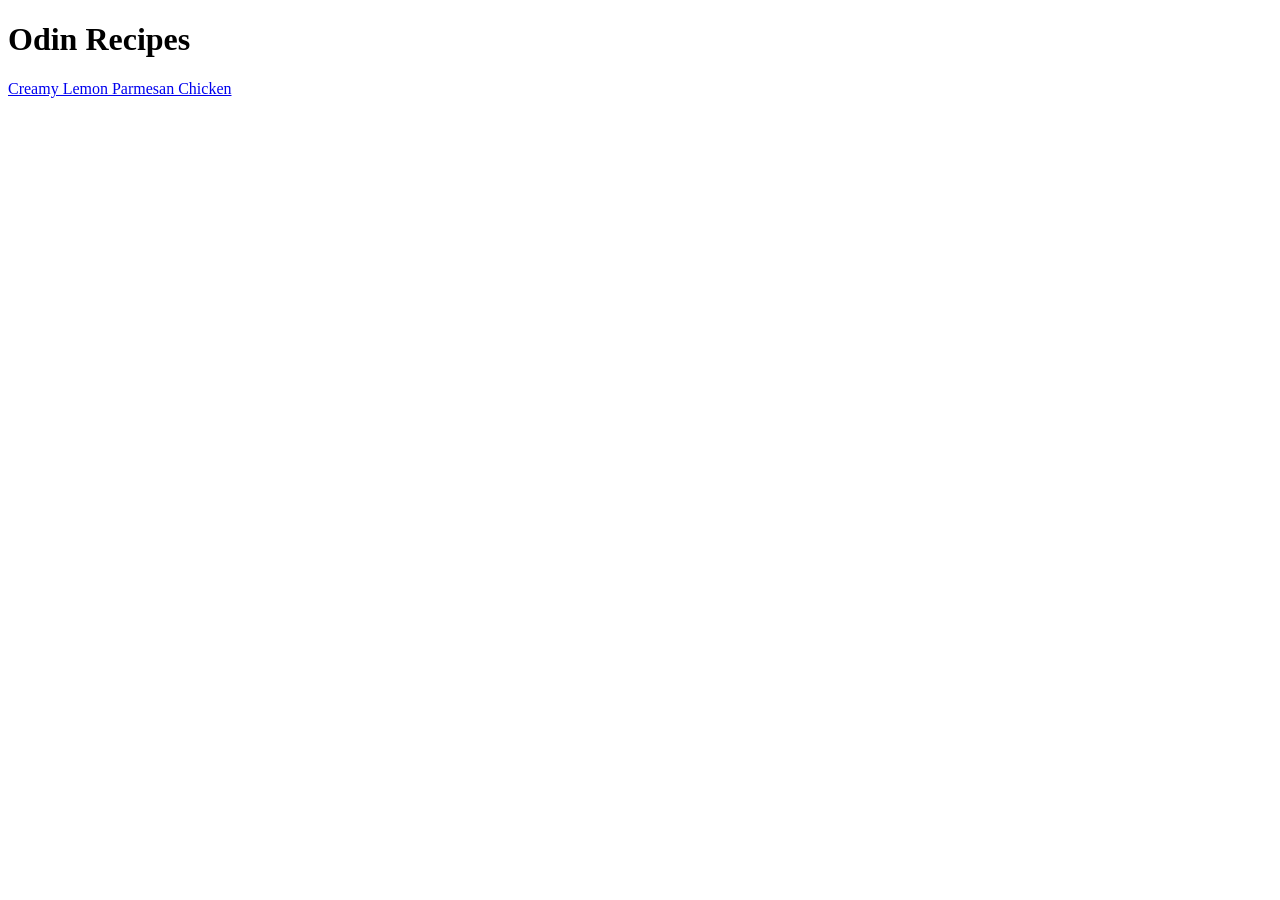
==== index.html @ e59446aa "Add Index.html, /img, /recipes" ====
<!DOCTYPE html>
<html lang="en">
<head>
    <meta charset="UTF-8">
    <meta name="viewport" content="width=device-width, initial-scale=1.0">
    <title>Index</title>
</head>
<body>
    <h1>Odin Recipes</h1>
    <a href="recipes/parmesan-chicken.html">Creamy Lemon Parmesan Chicken</a>
</body>
</html>
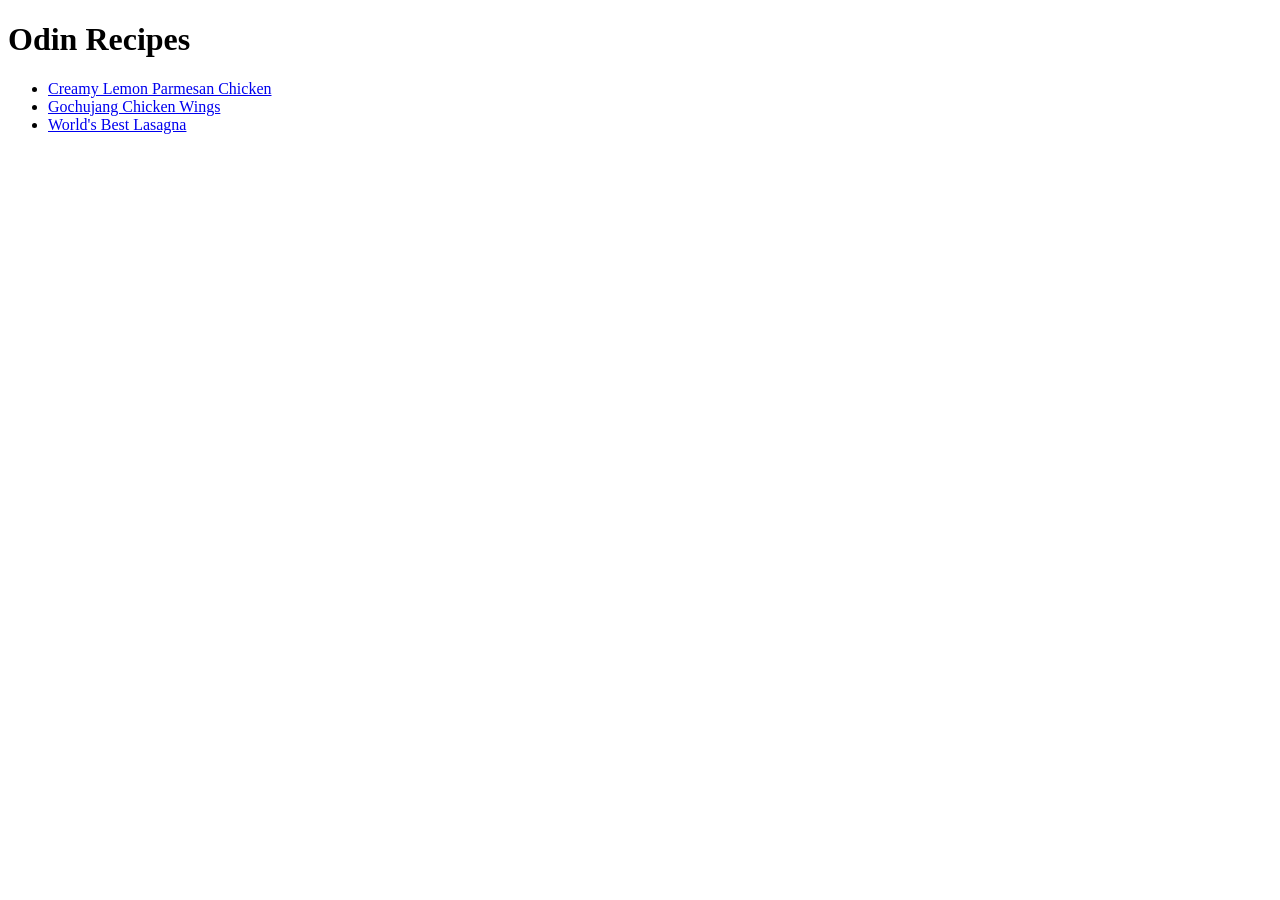
==== commit c66136d2: "Create gochujang and lasagna recipes, update index" ====
--- a/index.html
+++ b/index.html
@@ -7,6 +7,10 @@
 </head>
 <body>
     <h1>Odin Recipes</h1>
-    <a href="recipes/parmesan-chicken.html">Creamy Lemon Parmesan Chicken</a>
+    <ul>
+        <li><a href="recipes/parmesan-chicken.html">Creamy Lemon Parmesan Chicken</a></li>
+        <li><a href="recipes/gochujang-chicken-wings.html">Gochujang Chicken Wings</a></li>
+        <li><a href="recipes/lasagna.html">World's Best Lasagna</a></li>
+    </ul>
 </body>
 </html>
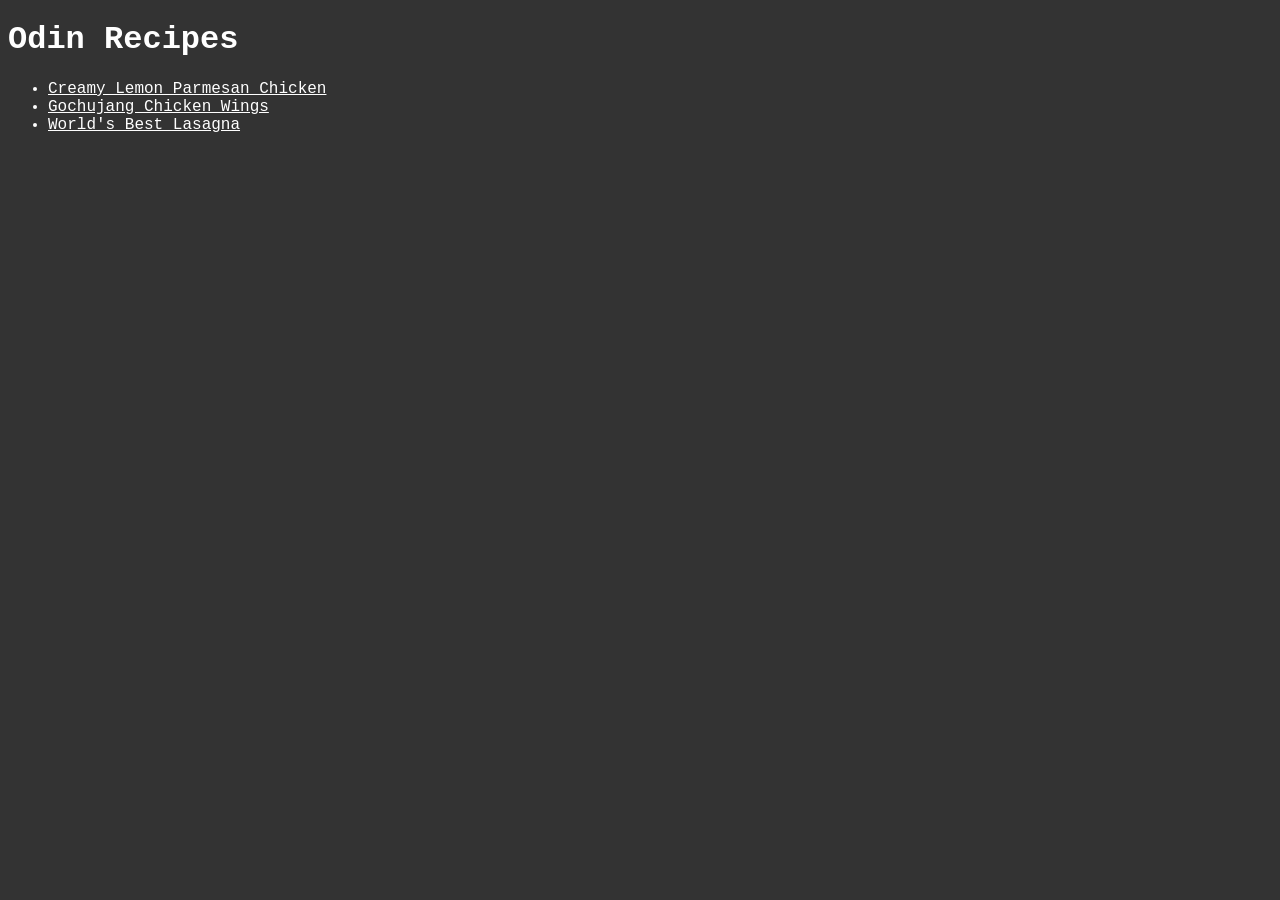
==== commit bec719c8: "Add styles.css" ====
--- a/index.html
+++ b/index.html
@@ -4,6 +4,7 @@
     <meta charset="UTF-8">
     <meta name="viewport" content="width=device-width, initial-scale=1.0">
     <title>Index</title>
+    <link rel="stylesheet" href="styles.css"/>
 </head>
 <body>
     <h1>Odin Recipes</h1>
--- a/styles.css
+++ b/styles.css
@@ -0,0 +1,13 @@
+body {
+    font-family: 'Lucida Console', Courier, monospace;
+    color: white;
+    background-color: #333333
+}
+
+.list {
+    font-family: 'Lucida Console', Courier, monospace;
+}
+
+a {
+    color: white;
+}
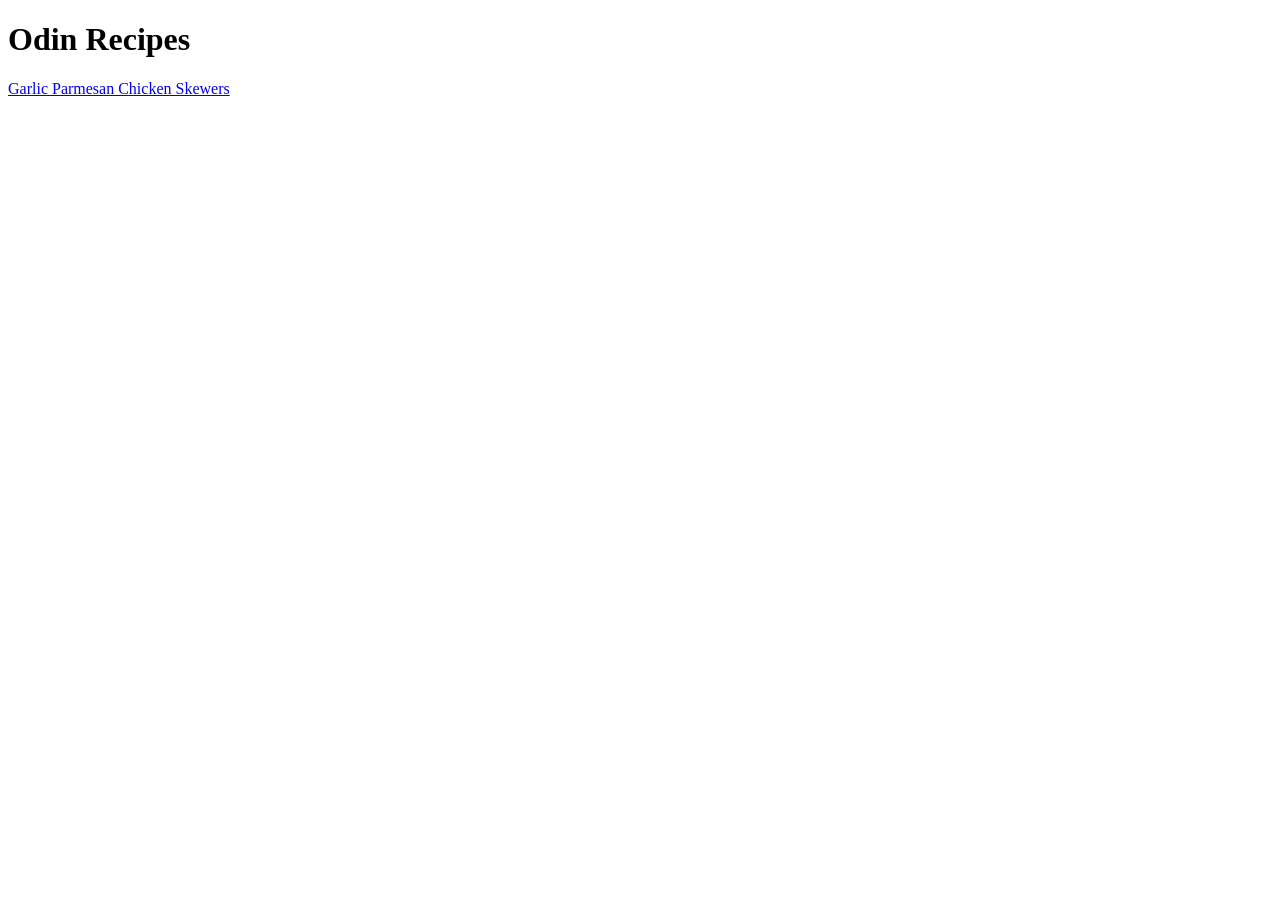
==== commit d36b8ce9: "Add site structure and skewers recipe" ====
--- a/index.html
+++ b/index.html
@@ -1,17 +1,14 @@
 <!DOCTYPE html>
 <html lang="en">
+
 <head>
     <meta charset="UTF-8">
-    <meta name="viewport" content="width=device-width, initial-scale=1.0">
-    <title>Index</title>
-    <link rel="stylesheet" href="styles.css"/>
+    <title>Odin Recipes</title>
 </head>
+
 <body>
     <h1>Odin Recipes</h1>
-    <ul>
-        <li><a href="recipes/parmesan-chicken.html">Creamy Lemon Parmesan Chicken</a></li>
-        <li><a href="recipes/gochujang-chicken-wings.html">Gochujang Chicken Wings</a></li>
-        <li><a href="recipes/lasagna.html">World's Best Lasagna</a></li>
-    </ul>
+    <a href="recipes/skewers.html">Garlic Parmesan Chicken Skewers</a>
 </body>
+
 </html>
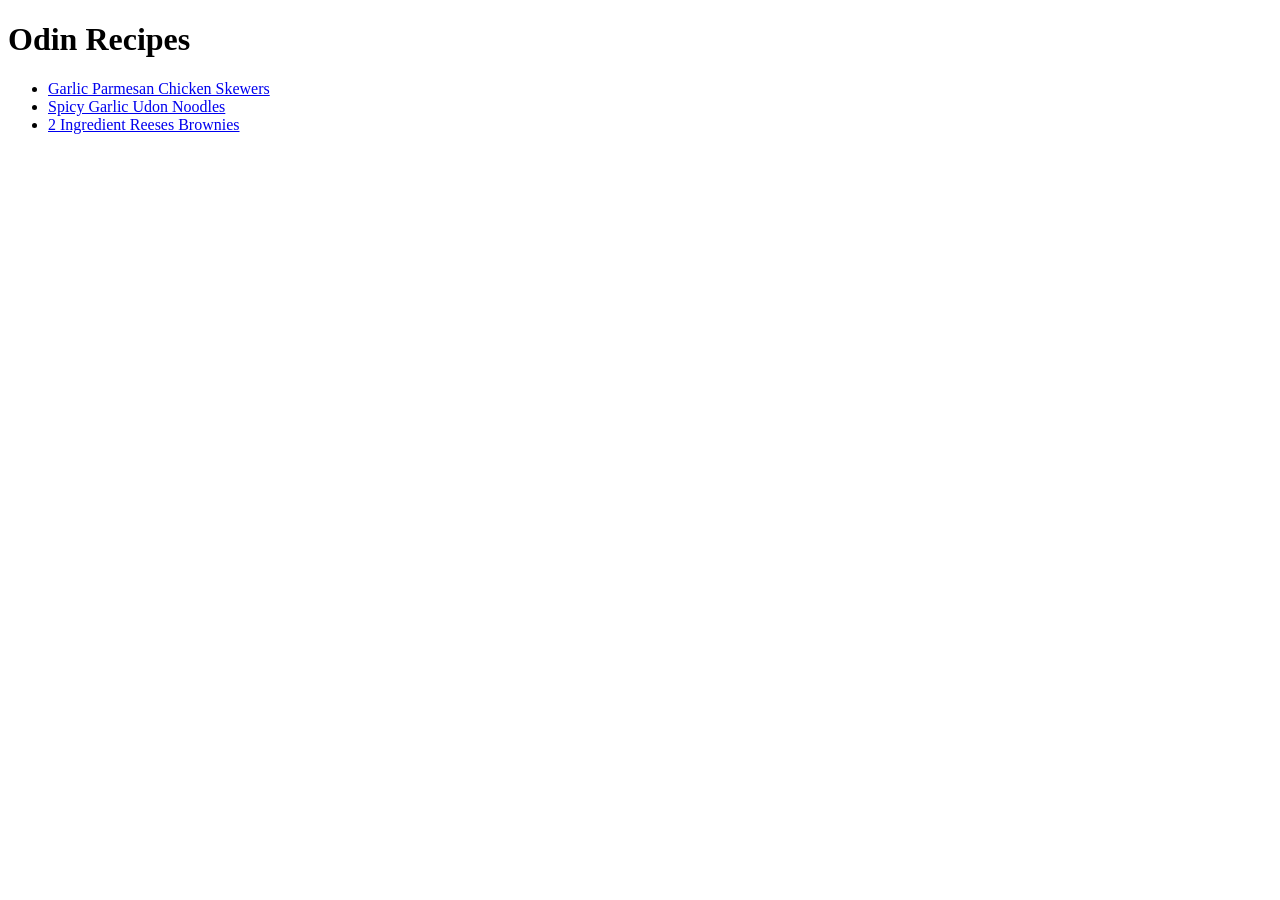
==== commit 70c013c5: "Add udon and brownies recipes" ====
--- a/index.html
+++ b/index.html
@@ -8,7 +8,12 @@
 
 <body>
     <h1>Odin Recipes</h1>
-    <a href="recipes/skewers.html">Garlic Parmesan Chicken Skewers</a>
+    <p><ul>
+        <li><a href="recipes/skewers.html">Garlic Parmesan Chicken Skewers</a></li>
+        <li><a href="recipes/udon.html">Spicy Garlic Udon Noodles</a></li>
+        <li><a href="recipes/brownies.html">2 Ingredient Reeses Brownies</a></li>
+    </ul></p>
+
 </body>
 
 </html>
